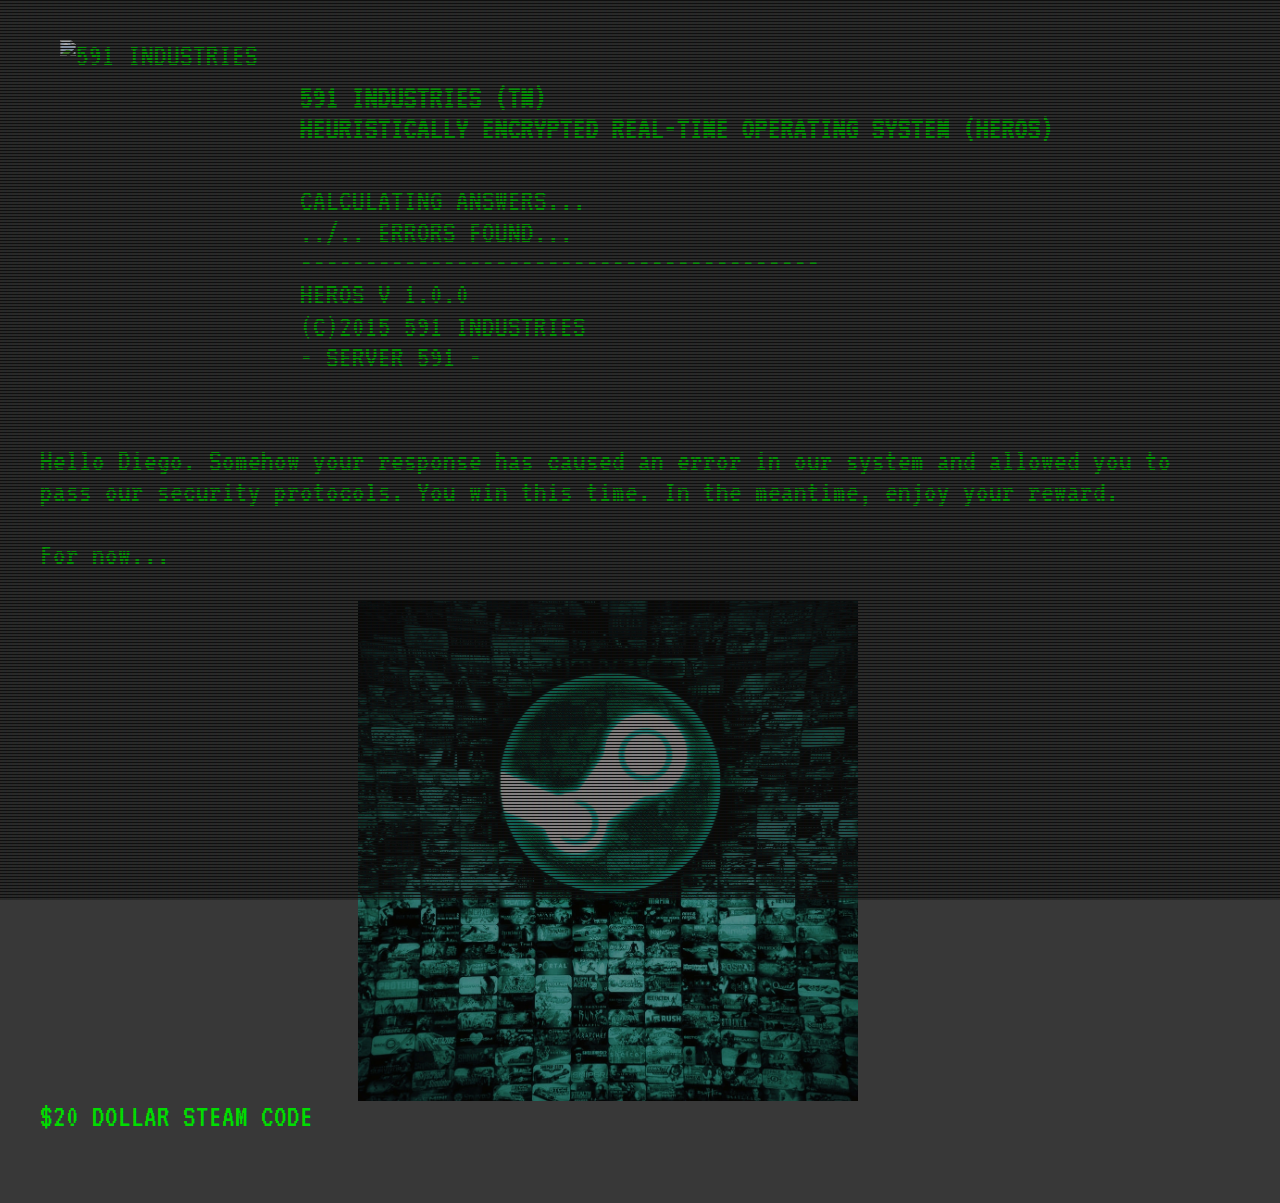
==== end.html @ 8355b535 "updates" ====
<!DOCTYPE html>
<html lang="en">

<head>
    <meta charset="UTF-8">
    <meta name="viewport" content="width=device-width, initial-scale=1.0">
    <meta http-equiv="X-UA-Compatible" content="ie=edge">
    <title>Bye Hello Diego</title>
    <link rel="stylesheet" href="style.css">
</head>

<body>
    <div class="overlay"></div>
    <div class="scanline"></div>
    <div class="wrapper">
        <div class="content clearfix">

            <header class="site clearfix">
                <div class="col one">
                    <img src="http://www.mackrichardson.com/dev/pixelspace/remote-images/logo-v.jpg"
                        alt="591 Industries" width="740" height="729" id="logo-v" />
                </div>
                <div class="col two">
                    <h4>591 Industries (tm) <br /> <b>H</b>euristically <b>E</b>ncrypted <b>R</b>eal-Time
                        <b>O</b>perating <b>S</b>ystem (HEROS)</h4>
                    <p>CALCULATING ANSWERS...</p>
                    <p>../.. ERRORS FOUND...</p>
                    <p>----------------------------------------</p>
                    <p>HEROS v 1.0.0</p>
                    <p>(c)2015 591 Industries</p>
                    <p>- Server 591 -</p>
                </div>
            </header>

            <p class="clear"><br /></p>

            <p>Hello Diego. Somehow your response has caused an error in our system and allowed you to pass our security protocols. You win this time. In the meantime, enjoy your reward.</p><br />
            <p>For now...</p><br/>

            <img src="steam.jpg" alt="Steam" id="steam" style="width:100%;max-width:500px;height:auto">

            <p>$20 DOLLAR STEAM CODE</p>
            <P></P>
            <br />
        </div>
    </div>
    <script src="https://code.jquery.com/jquery-3.4.1.min.js"
        integrity="sha256-CSXorXvZcTkaix6Yvo6HppcZGetbYMGWSFlBw8HfCJo=" crossorigin="anonymous"></script>
    <script src="index.js"></script>
</body>

</html>
---- style.css ----
@import url(https://fonts.googleapis.com/css?family=VT323);

@keyframes scroll {
	0% { height: 0 }
	100% { height: 100%; }
}

@keyframes type { 
  from { width: 0; } 
} 

@keyframes type2 {
  0%{width: 0;}
  50%{width: 0;}
  100%{ width: 100; } 
} 

@keyframes blink {
  to{opacity: .0;}
}

@keyframes scan {
	from { top: 0 }
	to { top: 100% }
}

@keyframes flicker {
		0% { opacity: 0.15795 }
		5% { opacity: 0.31511 }
		10% { opacity: 0.94554 }
		15% { opacity: 0.2469 }
		20% { opacity: 0.62031 }
		25% { opacity: 0.0293 }
		30% { opacity: 0.00899 }
		35% { opacity: 0.5344 }
		40% { opacity: 0.12778 }
		45% { opacity: 0.52042 }
		50% { opacity: 0.3823 }
		55% { opacity: 0.2198 }
		60% { opacity: 0.9383 }
		65% { opacity: 0.86615 }
		70% { opacity: 0.68695 }
		75% { opacity: 0.55749 }
		80% { opacity: 0.96984 }
		85% { opacity: 0.0361 }
		90% { opacity: 0.24467 }
		95% { opacity: 0.08351 }
		100% { opacity: 0.54813 }
	}

* {
	box-sizing: border-box;
	}
	
html,
body {
	background: #383838;
	color: #00dd00;
	font-size: 64.5%;
	font-size: 1.4em;
	font-family: 'VT323', Courier;
	height: 100%;
	margin: 0;
	padding: 0;
}

h1, h2, h3 h4, h5, h6 { 
	font-weight: normal;
	margin: 0;
	text-transform: uppercase;
}

a {
	color: white;	
	text-decoration: none;	
}

a:hover {
	color: red;
}

p { 
	line-height: 100%;
	margin: 0; 
}
	
span { animation: blink 1s infinite }

ul {
	list-style: none;
}

ul a:before,
p a:before {
	color: #00dd00;
	content: ' [ ';
}

ul a:after,
p a:after {
	color: #00dd00;
	content: ' ] ';	
}

header.site {
	margin: 0 0 40px 0;
	text-transform: uppercase;
}

nav.site { 
	margin: 0 0 40px 0;
  width: 100%;
}

nav.site ul {
	padding: 0;
}

nav.site ul li {
	display: inline-block;
  padding: 0 10px;
  min-width: 250px;
  width: auto;
}

.overlay {
	height: 1px;
	position: absolute;
	top: 0;
	left: 0;
	width: 1px;
}

.overlay:before {
	background: linear-gradient(#101010 50%, rgba(16, 16, 16, 0.2) 50%), linear-gradient(90deg, rgba(255, 0, 0, 0.03), rgba(0, 255, 0, 0.02), rgba(0, 0, 255, 0.03));
	background-size: 100% 3px, 6px 100%;
	content: "";
	display: block;
	pointer-events: none;
	position: fixed;
		top: 0;
		right: 0;
		bottom: 0;
		left: 0;
	z-index: 2;
}
	
.overlay:after {
	animation: flicker 0.30s infinite;
	background: rgba(16, 16, 16, 0.2);
	content: "";
	display: block;
	pointer-events: none;
	position: fixed;
		top: 0;
		right: 0;
		bottom: 0;
		left: 0;
	z-index: 2;
}

.col {
	float: left;
	padding: 0 20px;
}

.col.two { width: auto; }

.wrapper {
  animation: scroll 5s 1;
  margin: 0;
  overflow: hidden;
  padding: 0;
}

.content { 
	animation: scroll 3s 1;
  overflow: hidden;
	padding: 40px; 
	position: relative;
	width: 95%;
}

#logo-v,#steam {
	display: block;
	height: auto;
	margin: 0 auto;
	width: 200px;
}

img.pip-hero {
	display: block;
	float: left;
	height: auto;
	margin: 5px 10px 5px 0;
	width: 120px;
}

form {}

label {
	clear: left;
	display: block;
	float: left;
	margin-right: 10px;
	padding-top: 5px;
}

input[type=text],
textarea {
	background: transparent;
	border: none;
	color: #00dd00;
	display: block;
	float: left;
	font-family: 'VT323', Courier;
	font-size: 1.2em;
	position: relative;
	width: 80%;
	z-index: 10
}

textarea {
	margin-bottom: 20px;
	overflow: auto;
	resize: none;
}

input[type=text]:focus,
textarea:focus,
input[type=submit]:focus,
a.button:focus {
	outline: 0;
}

input[type=submit],
a.button {
	background: transparent;
	border: 1px solid #00dd00;
	clear: both;
	color: #00dd00;
	cursor: hand;
	display: inline-block;
	font-family: 'VT323', Courier;
	font-size: 1em;
	margin-bottom: 20px;
	opacity: 0.25;
	padding: 10px 100px;
	position: relative;
	text-decoration: none;
	text-transform: uppercase;
	z-index: 10;
}

input[type=submit]:hover,
a.button:hover {
	background: #00dd00;
	color: #383838;
	opacity: 0.8;
}

.expandingArea { position: relative }
	
.scanline {
	animation: scroll 10s 5s infinite;
	background: -moz-linear-gradient(top,  rgba(0,221,0,0) 0%, rgba(0,221,0,1) 50%, rgba(0,221,0,0) 100%);
	background: -webkit-linear-gradient(top,  rgba(0,221,0,0) 0%,rgba(0,221,0,1) 50%,rgba(0,221,0,0) 100%);
	background: linear-gradient(to bottom,  rgba(0,221,0,0) 0%,rgba(0,221,0,1) 50%,rgba(0,221,0,0) 100%);
	filter: progid:DXImageTransform.Microsoft.gradient( startColorstr='#0000dd00', endColorstr='#0000dd00',GradientType=0 );
	display: block;
	height: 20px;
	opacity: 0.05;
	position: absolute;
		left: 0;
		right: 0;
		top: -5%;
	z-index: 2;
}

.clear {
	clear: both;
}

.clearfix {
  overflow: auto;
  zoom: 1;
}

.upper { text-transform: uppercase; }
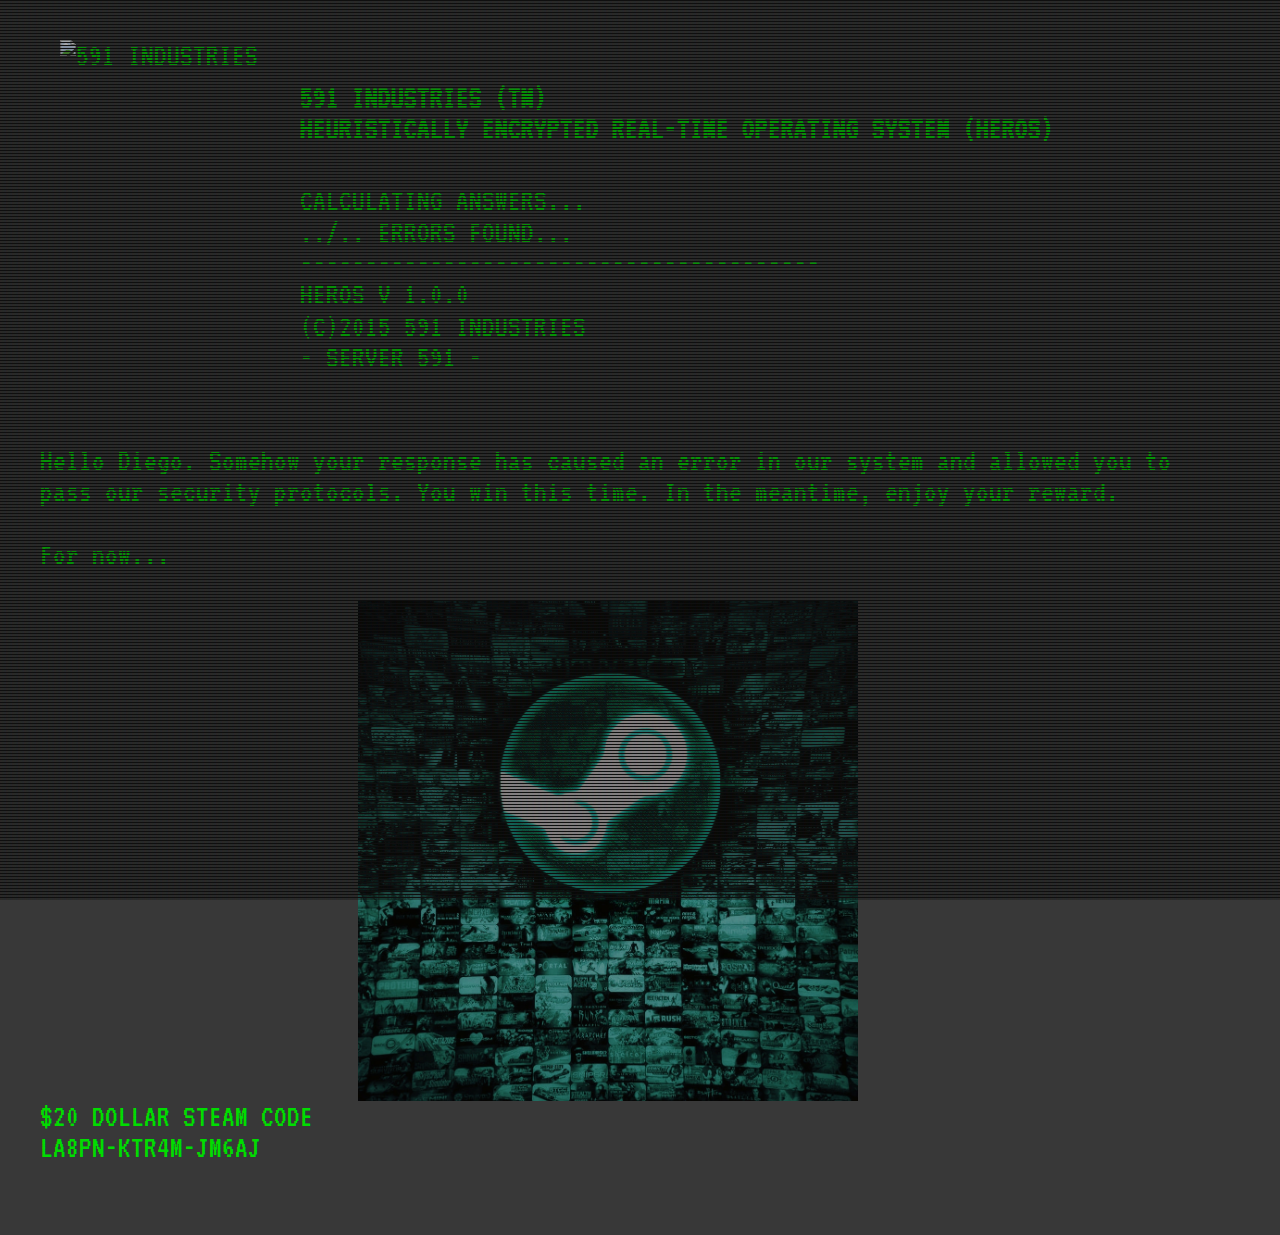
==== commit f1723b4c: "UPDATES" ====
--- a/end.html
+++ b/end.html
@@ -40,7 +40,7 @@
             <img src="steam.jpg" alt="Steam" id="steam" style="width:100%;max-width:500px;height:auto">
 
             <p>$20 DOLLAR STEAM CODE</p>
-            <P></P>
+            <p>LA8PN-KTR4M-JM6AJ</p>
             <br />
         </div>
     </div>
